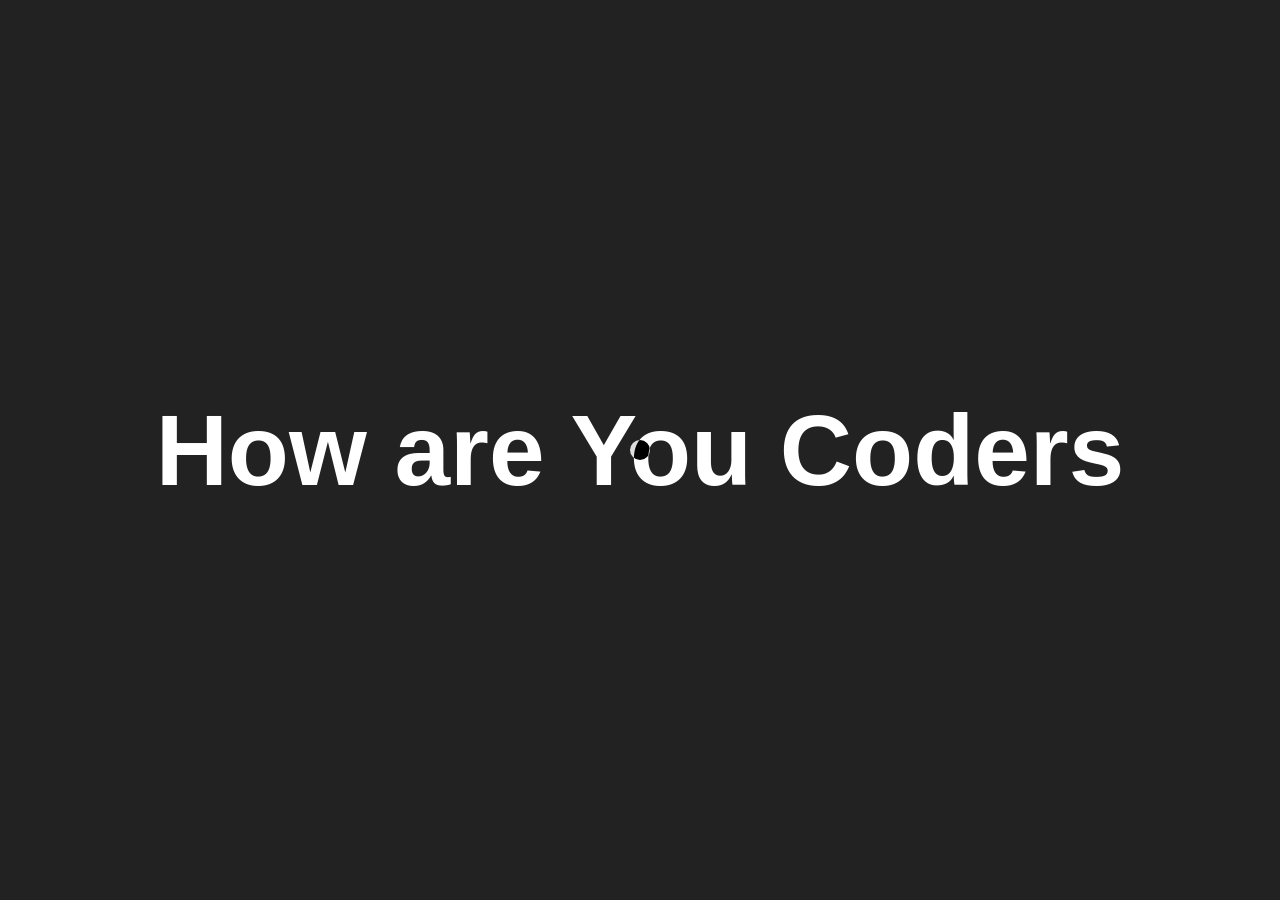
==== index.html @ c4370c80 "Add files via upload" ====
<!DOCTYPE html>
<html lang="en">
<head>
    <meta charset="UTF-8">
    <meta name="viewport" content="width=device-width, initial-scale=1.0">
    <title>Document</title>
    <link rel="stylesheet" href="style.css">
  
</head>
<body>
    <div class="main">
        <h1>How are You Coders</h1>
        <h2></h2>
    </div>
    <script src="script.js"></script>
</body>
</html>
---- style.css ----
*{
    box-sizing: border-box;
    margin: 0;
    padding: 0;
}
.main{
    height: 100vh;
    display: flex;
    justify-content: center;
    align-items: center;
    background-color: #222;
    color: white;
    font-family: 'Poppins', sans-serif;
    position: relative;
}
.main h1{
 font-size: 100px;
}
.main h2{
    width: 20px;
    height: 20px;
    background-color: #fff;
    border-radius: 50%;
    position: absolute;
    top: 50%;
    left: 50%;
    mix-blend-mode: difference;
    transition: all 0.3s ease;
    transform: translate(-50%, -50%);
}
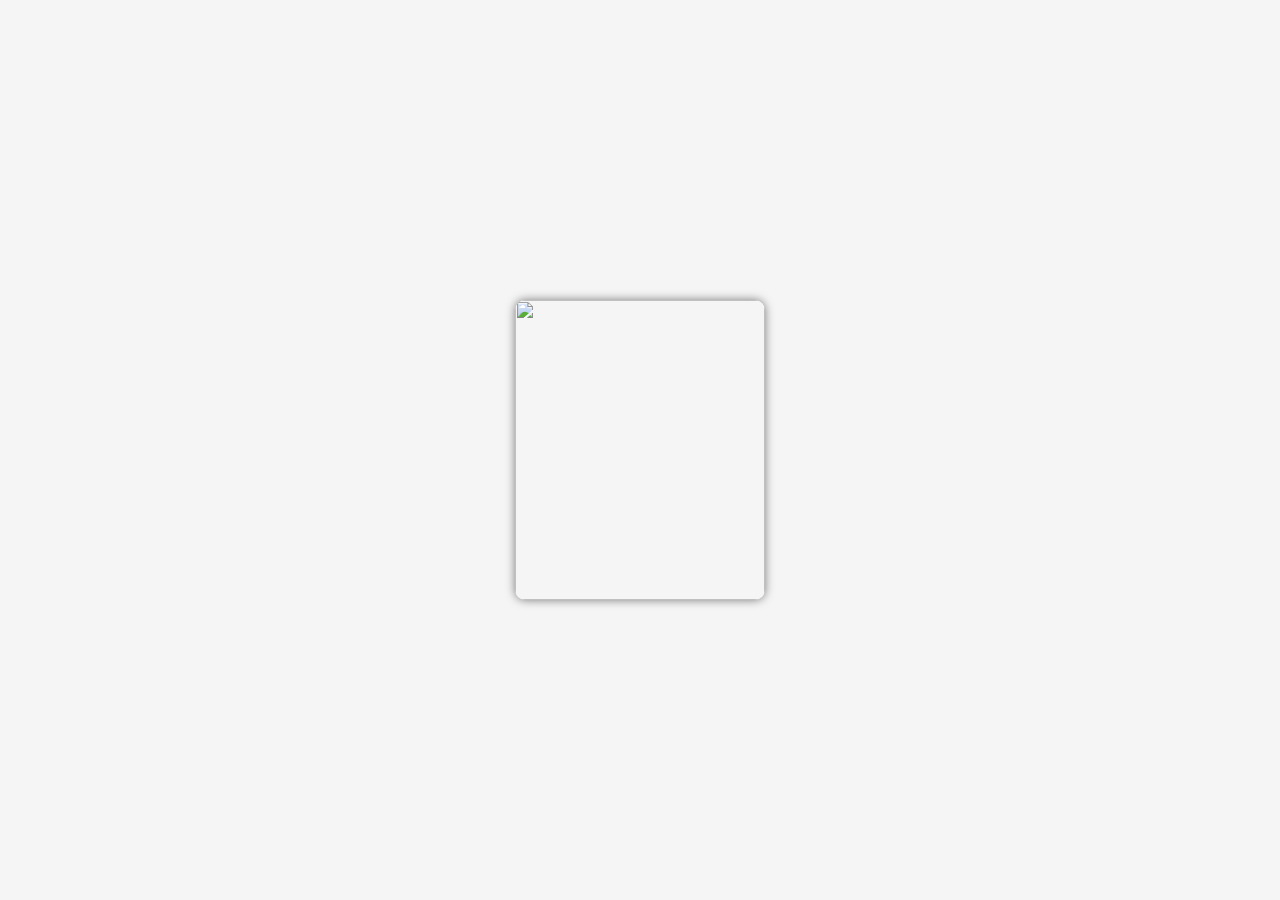
==== commit 54979cea: "Add files via upload" ====
--- a/index.html
+++ b/index.html
@@ -5,12 +5,15 @@
     <meta name="viewport" content="width=device-width, initial-scale=1.0">
     <title>Document</title>
     <link rel="stylesheet" href="style.css">
-  
+    <link rel="stylesheet" href="https://cdnjs.cloudflare.com/ajax/libs/font-awesome/6.7.2/css/all.min.css" integrity="sha512-Evv84Mr4kqVGRNSgIGL/F/aIDqQb7xQ2vcrdIwxfjThSH8CSR7PBEakCr51Ck+w+/U6swU2Im1vVX0SVk9ABhg==" crossorigin="anonymous" referrerpolicy="no-referrer" />
 </head>
 <body>
-    <div class="main">
-        <h1>How are You Coders</h1>
-        <h2></h2>
+
+    <div class="container">
+        <div class="card">
+                  <img src="https://plus.unsplash.com/premium_photo-1664888035613-a6c75aa15b01?w=500&auto=format&fit=crop&q=60&ixlib=rb-4.0.3&ixid=M3wxMjA3fDB8MHxzZWFyY2h8MXx8aGFwcHklMjB3b21hbnxlbnwwfHwwfHx8MA%3D%3D" alt="">        
+        </div>
+        <i class="fa-solid fa-heart" id="like"></i>
     </div>
     <script src="script.js"></script>
 </body>
--- a/style.css
+++ b/style.css
@@ -1,30 +1,38 @@
+
 *{
-    box-sizing: border-box;
     margin: 0;
     padding: 0;
+    box-sizing: border-box;
 }
-.main{
+
+.container{
+    width: 100%;
     height: 100vh;
     display: flex;
     justify-content: center;
     align-items: center;
-    background-color: #222;
-    color: white;
-    font-family: 'Poppins', sans-serif;
-    position: relative;
+    object-fit: cover;
+    background-color: #f5f5f5;
 }
-.main h1{
- font-size: 100px;
+.card{
+    width: 250px;
+    height: 300px;
+    border-radius: 10px;
+    overflow: hidden;
+    box-shadow: 0 0 10px rgba(0, 0, 0, 0.5);
 }
-.main h2{
-    width: 20px;
-    height: 20px;
-    background-color: #fff;
-    border-radius: 50%;
+.card img{
+    width: 100%;
+    height: 100%;
+    object-fit: cover;
+}
+#like{
     position: absolute;
     top: 50%;
     left: 50%;
-    mix-blend-mode: difference;
-    transition: all 0.3s ease;
-    transform: translate(-50%, -50%);
+    transform: translate(-50%, -50%) scale(0); 
+    font-size: 50px;
+    color: rgb(18, 26, 23);
+    cursor: pointer;
+    transition: all 0.3s ease;        
 }
